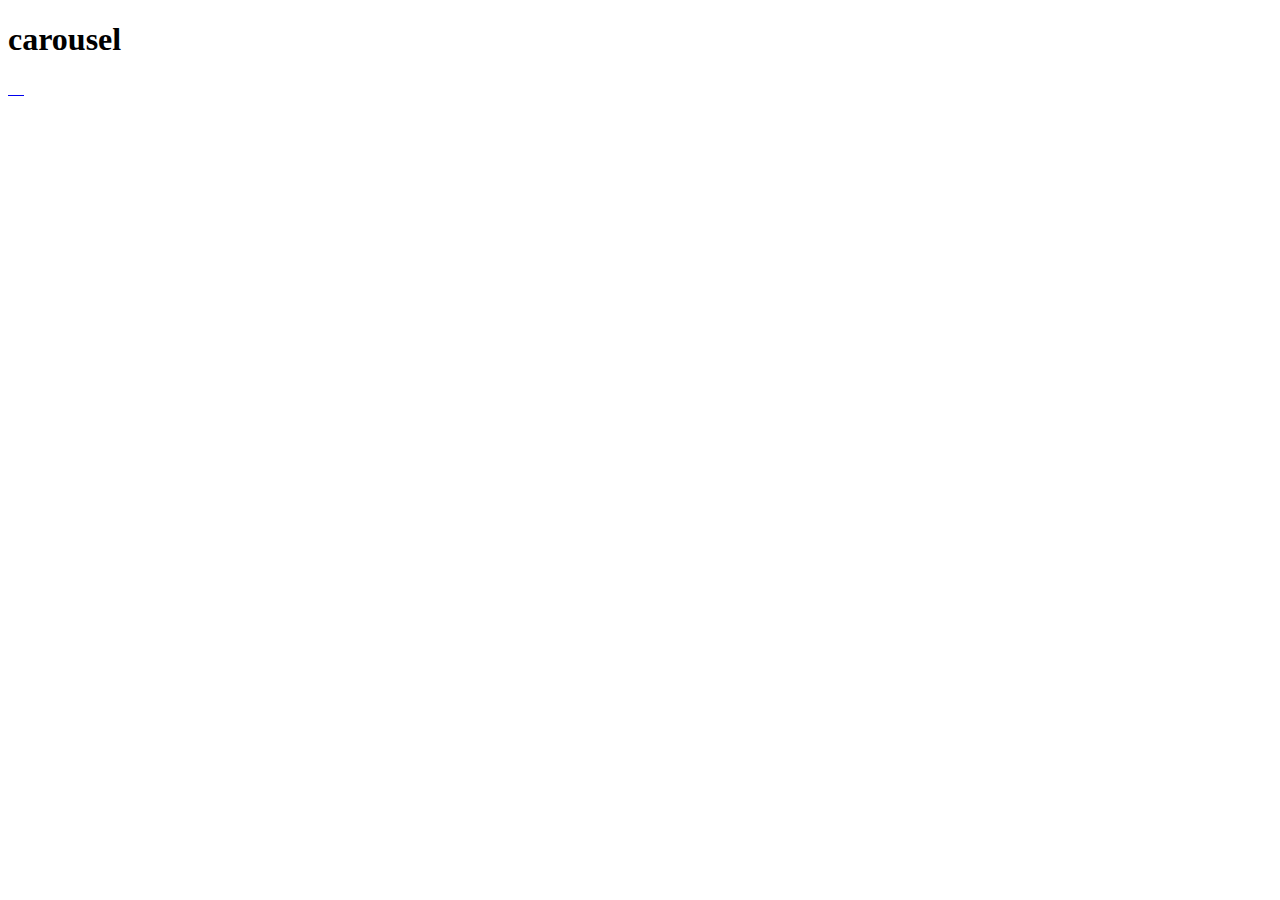
==== index3.html @ 1706882e "ADD | index3 js" ====
<!DOCTYPE html>
  <html>
    <head>
      <!--Import Google Icon Font-->
      <link href="https://fonts.googleapis.com/icon?family=Material+Icons" rel="stylesheet">
     <!-- Compiled and minified CSS -->
      <link rel="stylesheet" href="https://cdnjs.cloudflare.com/ajax/libs/materialize/0.100.2/css/materialize.min.css">


      <!--Let browser know website is optimized for mobile-->
      <meta name="viewport" content="width=device-width, initial-scale=1.0"/>
      <title>materialize test </title>
    </head>

    <div class="container">

      <!--carousel-->
      <h1>carousel</h1>
      <div class="carousel">
        <a href="#one!" class="carousel-item">
          <img  src="http://lorempixel.com/250/250/nature/1" alt="">
        </a>
        <a href="#two!" class="carousel-item">
          <img  src="http://lorempixel.com/250/250/nature/1" alt="">
        </a>
        <a href="#three!" class="carousel-item">
          <img  src="http://lorempixel.com/250/250/nature/1" alt="">
        </a>
        <a href="#four!" class="carousel-item">
          <img  src="http://lorempixel.com/250/250/nature/1" alt="">
        </a>
        <a href="#five!" class="carousel-item">
          <img src="http://lorempixel.com/250/250/nature/1" alt="">
        </a>

      </div>
    </div>

    <body>












      <!--Import jQuery before materialize.js-->
      <script type="text/javascript" src="https://code.jquery.com/jquery-3.2.1.min.js"></script>
      <!-- Compiled and minified JavaScript -->
      <script src="https://cdnjs.cloudflare.com/ajax/libs/materialize/0.100.2/js/materialize.min.js"></script>

      <script>
        $(document).ready(function(){
        // init carousel
        $('.carousel').carousel();
        });
      </script>

    </body>
  </html>
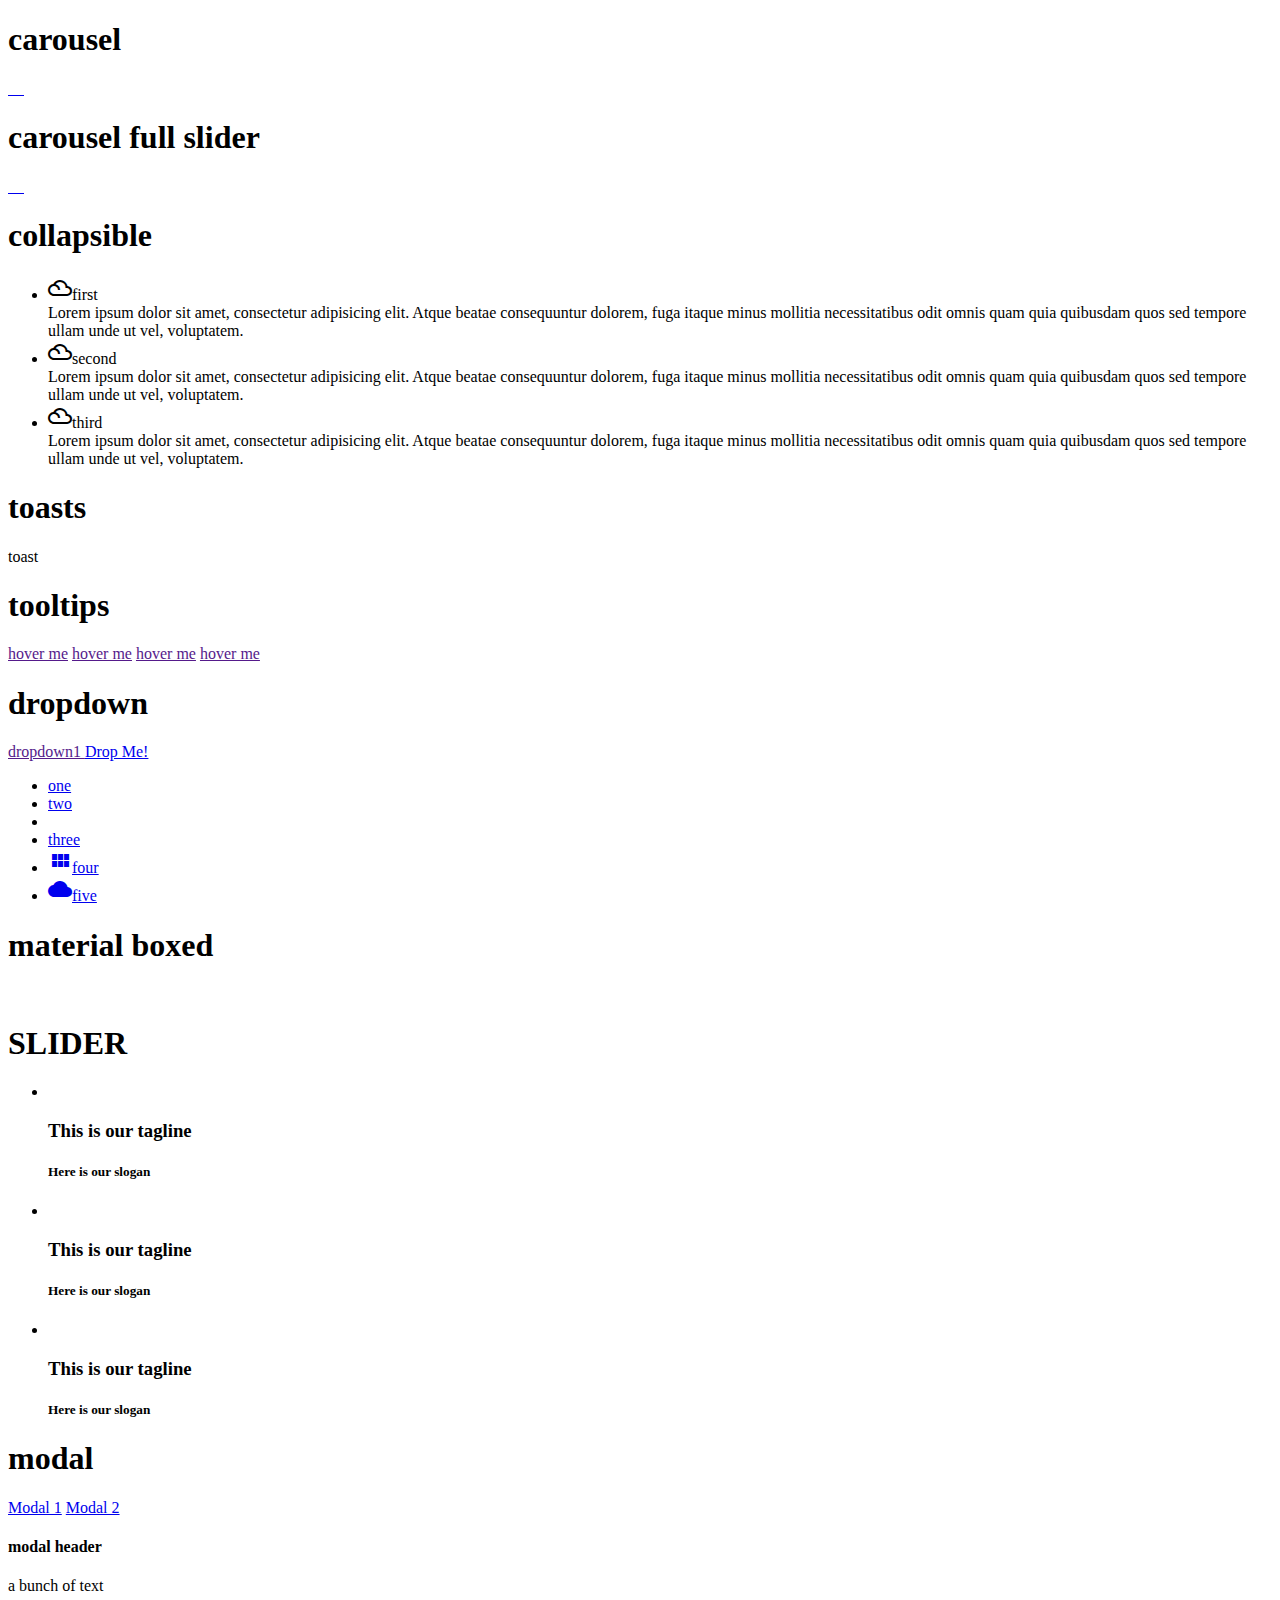
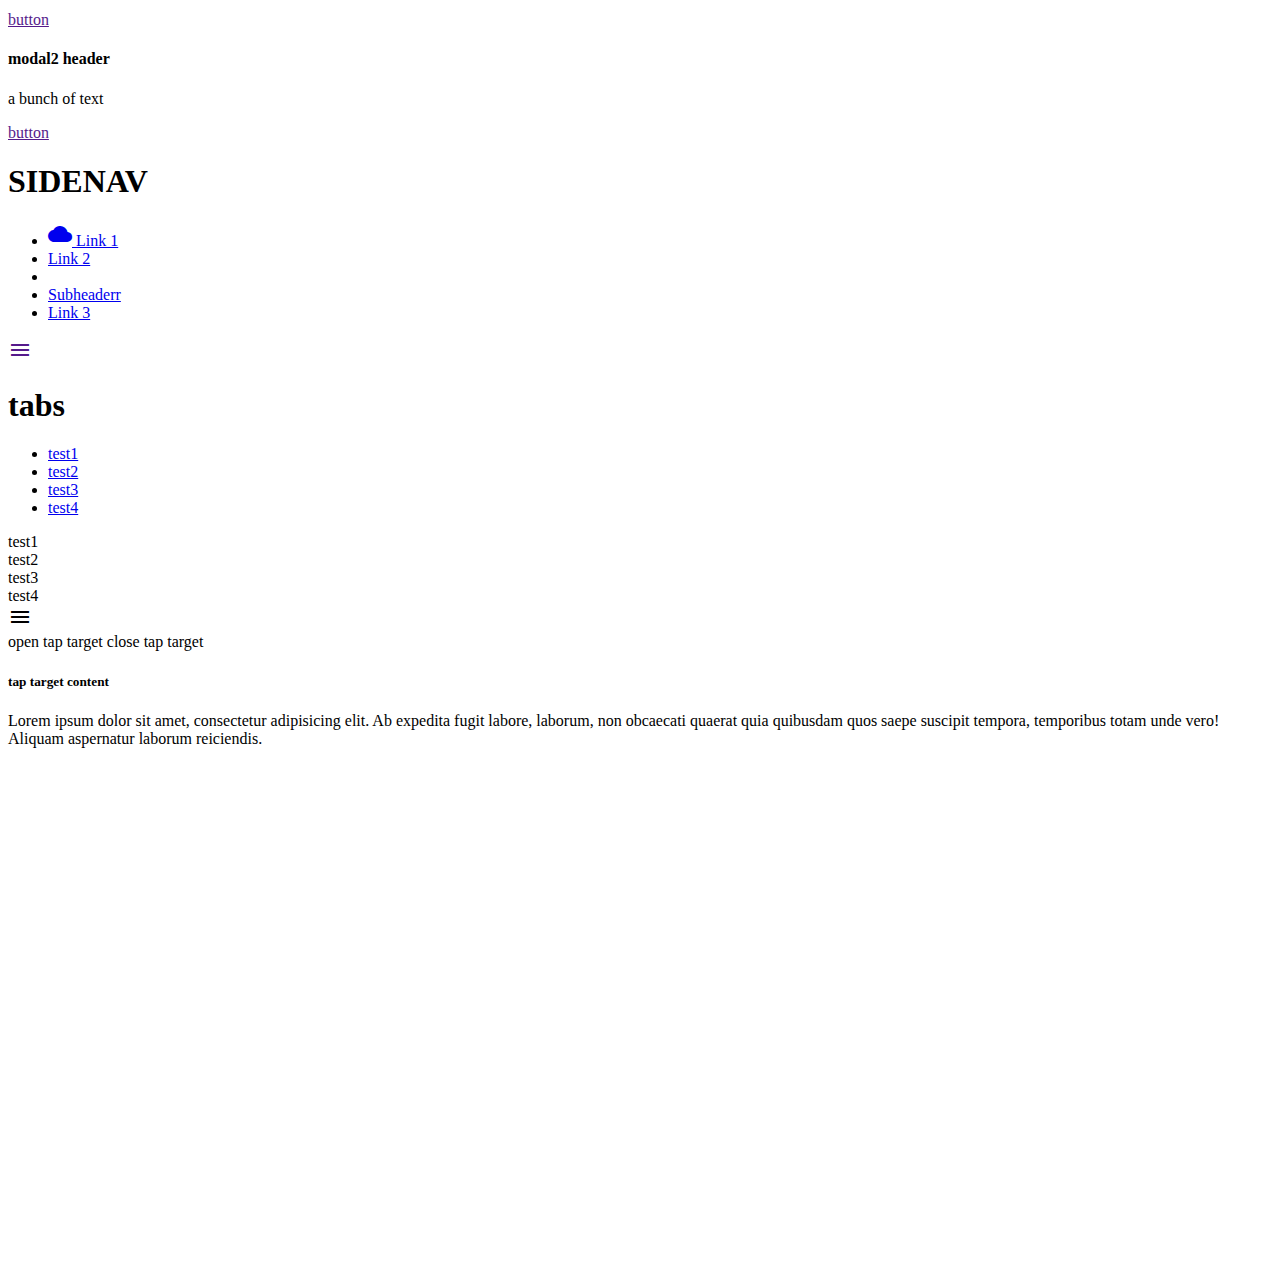
==== commit e55d03db: "ADD | index 3 js" ====
--- a/index3.html
+++ b/index3.html
@@ -11,7 +11,7 @@
       <meta name="viewport" content="width=device-width, initial-scale=1.0"/>
       <title>materialize test </title>
     </head>
-
+<body>
     <div class="container">
 
       <!--carousel-->
@@ -34,9 +34,235 @@
         </a>
 
       </div>
-    </div>
-
-    <body>
+
+
+      <!--carousel full slider-->
+      <h1>carousel full slider</h1>
+      <div class="carousel carousel-slider">
+        <a href="#one!" class="carousel-item">
+          <img  src="http://lorempixel.com/800/400/nature/1" alt="">
+        </a>
+        <a href="#two!" class="carousel-item">
+          <img  src="http://lorempixel.com/800/400/nature/1" alt="">
+        </a>
+        <a href="#three!" class="carousel-item">
+          <img  src="http://lorempixel.com/800/400/nature/1" alt="">
+        </a>
+        <a href="#four!" class="carousel-item">
+          <img  src="http://lorempixel.com/800/400/nature/1" alt="">
+        </a>
+        <a href="#five!" class="carousel-item">
+          <img src="http://lorempixel.com/800/400/nature/1" alt="">
+        </a>
+
+      </div>
+
+      <!--collapsible-->
+      <h1>collapsible</h1>
+
+      <ul class="collapsible" data-collapsible="accordion">
+        <li>
+          <div class="collapsible-header">
+            <i class="material-icons">filter_drama</i>first
+          </div>
+          <div class="collapsible-body">
+            <span>Lorem ipsum dolor sit amet, consectetur adipisicing elit. Atque beatae consequuntur dolorem, fuga itaque minus mollitia necessitatibus odit omnis quam quia quibusdam quos sed tempore ullam unde ut vel, voluptatem.</span>
+          </div>
+        </li>
+        <li>
+          <div class="collapsible-header active">
+            <i class="material-icons">filter_drama</i>second
+          </div>
+          <div class="collapsible-body">
+            <span>Lorem ipsum dolor sit amet, consectetur adipisicing elit. Atque beatae consequuntur dolorem, fuga itaque minus mollitia necessitatibus odit omnis quam quia quibusdam quos sed tempore ullam unde ut vel, voluptatem.</span>
+          </div>
+        </li>
+        <li>
+          <div class="collapsible-header">
+            <i class="material-icons">filter_drama</i>third
+          </div>
+          <div class="collapsible-body">
+            <span>Lorem ipsum dolor sit amet, consectetur adipisicing elit. Atque beatae consequuntur dolorem, fuga itaque minus mollitia necessitatibus odit omnis quam quia quibusdam quos sed tempore ullam unde ut vel, voluptatem.</span>
+          </div>
+        </li>
+      </ul>
+
+
+      <!--toasts-->
+
+      <h1>toasts </h1>
+
+      <a onclick="materialize.toast('post saved', 4000, 'rounded')" class="btn">toast</a>
+
+      <!--tooltips-->
+
+      <h1>tooltips</h1>
+
+      <a href="" class="btn tooltipped" data-position="top" data-tooltip="i am tooltip">hover me</a>
+      <a href="" class="btn tooltipped" data-position="bottom" data-tooltip="i am tooltip" data-delay="50">hover me</a>
+      <a href="" class="btn tooltipped" data-position="left" data-tooltip="i am tooltip">hover me</a>
+      <a href="" class="btn tooltipped" data-position="right" data-tooltip="i am tooltip">hover me</a>
+
+
+      <!--dropdown-->
+
+      <h1>dropdown</h1>
+
+      <a href="" class="dropdown-button btn" data-activates="dropdown1">dropdown1 </a>
+
+      <!-- Dropdown Trigger -->
+  <a class='dropdown-button btn' href='#' data-activates='dropdown1'>Drop Me!</a>
+
+  <!-- Dropdown Structure -->
+      <ul id='dropdown1' class='dropdown-content'>
+        <li><a href="#!">one</a></li>
+        <li><a href="#!">two</a></li>
+        <li class="divider"></li>
+        <li><a href="#!">three</a></li>
+        <li><a href="#!"><i class="material-icons">view_module</i>four</a></li>
+        <li><a href="#!"><i class="material-icons">cloud</i>five</a></li>
+      </ul>
+
+
+      <!--material boxed -->
+
+      <h1>material boxed </h1>
+
+      <img src="http://materializzecss.com/images/sample-1.jpg" alt="" class="materialboxed" data-caption="here is an image caption ">
+
+      <!--slider-->
+
+      <h1>SLIDER</h1>
+
+        <div class="slider">
+          <ul class="slides">
+            <li>
+              <img src="http://lorempixel.com/580/250/nature/1" alt="">
+              <div class="caption center-align">
+                <h3>This is our tagline</h3>
+                <h5 class="light grey-text text-lighten-3">Here is our slogan</h5>
+              </div>
+            </li>
+            <li>
+              <img src="http://lorempixel.com/580/250/nature/2" alt="">
+              <div class="caption left-align">
+                <h3>This is our tagline</h3>
+                <h5 class="light grey-text text-lighten-3">Here is our slogan</h5>
+              </div>
+            </li>
+            <li>
+              <img src="http://lorempixel.com/580/250/nature/3" alt="">
+              <div class="caption right-align">
+                <h3>This is our tagline</h3>
+                <h5 class="light grey-text text-lighten-3">Here is our slogan</h5>
+              </div>
+            </li>
+          </ul>
+        </div>
+
+
+      <!--modal-->
+
+      <h1>modal</h1>
+
+      <!--modal trigger-->
+       <a href="#modal1" class="btn waves-effect">Modal 1</a>
+       <a href="#modal2" class="btn waves-effect red">Modal 2</a>
+
+      <!--modal structure-->
+
+      <div id="modal1" class="modal">
+        <div class="modal-content">
+          <h4>modal header</h4>
+          <p>a bunch of text</p>
+        </div>
+        <div class="modal-footer">
+          <a href="" class="modal-action modal-close waves-effect waves-green">button</a>
+        </div>
+      </div>
+
+      <div id="modal2" class="modal">
+        <div class="modal-content">
+          <h4>modal2 header</h4>
+          <p>a bunch of text</p>
+        </div>
+        <div class="modal-footer">
+          <a href="" class="modal-action modal-close waves-effect waves-green">button</a>
+        </div>
+      </div>
+
+      <!--sidenav-->
+
+
+
+        <h1>SIDENAV</h1>
+        <ul id="slide-out" class="side-nav">
+          <li>
+            <a href="#"><i class="material-icons">cloud</i> Link 1</a>
+          </li>
+          <li>
+            <a href="#">Link 2</a>
+          </li>
+          <li>
+            <div class="divider"></div>
+          </li>
+          <li>
+            <a class="subheader" href="#">Subheaderr</a>
+          </li>
+          <li>
+            <a class="waves-effect" href="#">Link 3</a>
+          </li>
+        </ul>
+        <a href="" data-activates="slide-out" class="button-collapse"><i class="material-icons">menu</i></a>
+
+
+
+
+      <!--tabs-->
+      <h1>tabs</h1>
+      <div class="row">
+         <div class="col s12">
+           <ul class="tabs">
+             <li class="tab col s3"><a href="#test1">test1</a></li>
+             <li class="tab col s3"><a class="active" href="#test2">test2</a></li>
+             <li class="tab col s3 disabled"><a href="#test3">test3</a></li>
+             <li class="tab col s3"><a href="#test4">test4</a></li>
+           </ul>
+         </div>
+        <div id="test1" class="col s12">test1</div>
+        <div id="test2" class="col s12">test2</div>
+        <div id="test3" class="col s12">test3</div>
+        <div id="test4" class="col s12">test4</div>
+      </div>
+
+
+      <!--tab target-->
+
+      <div class="fixed-action-btn" style="bottom:45px;right:24px;">
+        <a id="menu"  onclick="$('.tap-target').tapTarget('open')" class="waves-effect waves-light btn btn-floating btn-large cyn">
+          <i class="material-icons">menu</i>
+        </a>
+      </div>
+
+      <a onclick="$('.tap-target').tapTarget('open')" class="waves-effect waves-light btn cyn">open tap target</a>
+      <a onclick="$('.tap-target').tapTarget('close')" class="waves-effect waves-light btn cyn">close tap target</a>
+
+      <!--tab target content-->
+
+      <div class="tap-target cyn" data-activates="menu">
+        <div class="tap-target-content white-text">
+          <h5>tap target content</h5>
+          <p class="white-text">Lorem ipsum dolor sit amet, consectetur adipisicing elit. Ab expedita fugit labore, laborum, non obcaecati quaerat quia quibusdam quos saepe suscipit tempora, temporibus totam unde vero! Aliquam aspernatur laborum reiciendis.</p>
+        </div>
+      </div>
+
+
+
+    </div> <!-- /container-->
+
+    <div style="height:500px"></div>
+
+
 
 
 
@@ -50,15 +276,31 @@
 
 
       <!--Import jQuery before materialize.js-->
-      <script type="text/javascript" src="https://code.jquery.com/jquery-3.2.1.min.js"></script>
-      <!-- Compiled and minified JavaScript -->
-      <script src="https://cdnjs.cloudflare.com/ajax/libs/materialize/0.100.2/js/materialize.min.js"></script>
+      <script type="text/javascript" src="https://code.jquery.com/jquery-2.1.1.min.js"></script>
+      <script src="https://cdnjs.cloudflare.com/ajax/libs/materialize/0.98.2/js/materialize.min.js"></script>
+
 
       <script>
         $(document).ready(function(){
-        // init carousel
-        $('.carousel').carousel();
+          // Init Carousel
+          $('.carousel').carousel();
+
+          // Init Carousel Slider
+          $('.carousel.carousel-slider').carousel({fullWidth:true});
+
+          // Fire off toast
+          //Materialize.toast('Hello World', 3000);
+
+          // Init Slider
+          $('.slider').slider();
+
+          // Init Modal
+          $('.modal').modal();
+
+          // Init Sidenav
+          $('.button-collapse').sideNav();
         });
+
       </script>
 
     </body>
